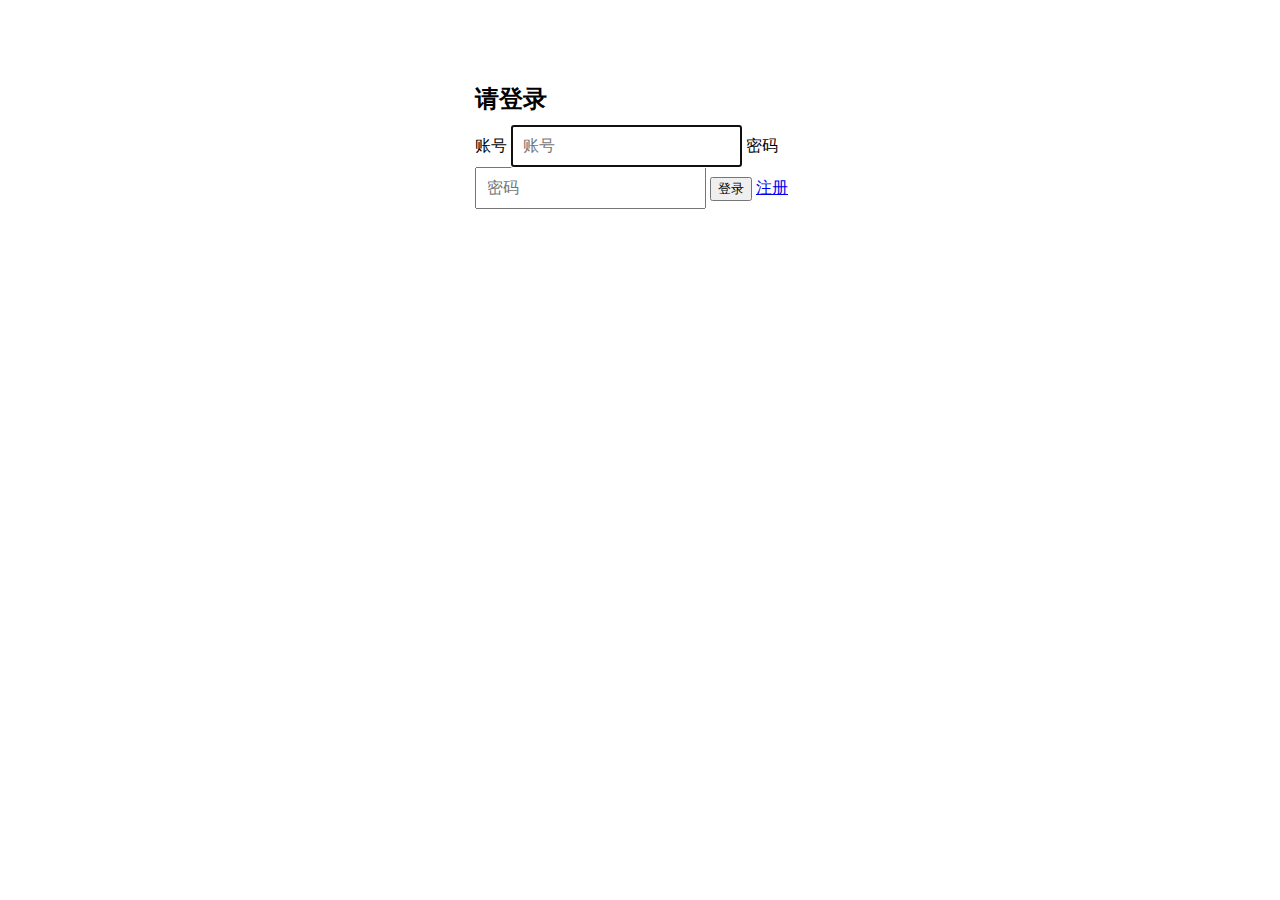
==== src/main/webapp/login.html @ 099d46ba "添加前端控件：cropper(头像裁剪工具)， bootstrap-fileInput(文件上传)，bootstap-wysiwygs(富文本编辑框)， 均基于bootstrap的支持 添加个人设置，" ====
<!DOCTYPE html>
<html lang="en">
<head>
    <meta charset="UTF-8">
    <title>Family Record</title>
    <link href="css/bootstrap/bootstrap.css" type="text/css" rel="stylesheet" media="all">
    <link href="css/bootstrap/signin.css" type="text/css" rel="stylesheet" media="all">
    <link href="css/bootstrap/bootstrap-datetimepicker.min.css" type="text/css" rel="stylesheet" media="all">
    <link href="css/common.css" type="text/css" rel="stylesheet" media="all">

    <script src="js/jquery.2.1.1.min.js"></script>
    <script type="text/javascript" src="js/bootstrap/bootstrap-3.1.1.min.js"></script>
    <script src="js/bootstrap/bootstrap.js"> </script>
    <script src="js/bootstrap/moment.js"> </script>
    <script src="js/bootstrap/moment-zh-cn.js"> </script>
    <script src="js/bootstrap/bootstrap-datetimepicker.js"> </script>
    <script src="js/common/common.js"> </script>
    <script src="js/common/commonValidation.js"> </script>
    <script src="js/login/login.js"> </script>
    <script>
        $(function(){
            $('#register_birthday').datetimepicker({
                viewMode : 'months',
                format : ' YYYY-MM-DD',
                sideBySide : true
            });
        });
    </script>
</head>
<body>
<div class="container">

    <div id="login_form"class="form-signin">
        <h2 class="form-signin-heading">请登录</h2>
        <label class="sr-only">账号</label>
        <input type="text" name="account" class="form-control" placeholder="账号" required autofocus>
        <label class="sr-only">密码</label>
        <input type="password" name="password" class="form-control" placeholder="密码" required>
        <button class="btn btn-lg btn-primary btn-block" onclick="loginUser('login_form')">登录</button>
        <a href="javascript:;" class="pull-right" onclick="changeForm('login_form','register_form')">注册</a>
    </div>

    <div id="register_form" class="form-signin" hidden>
        <h2 class="form-signin-heading">注册用户</h2>
        <label class="sr-only">账号</label>
        <input type="text" name="account" class="form-control" placeholder="账号" required autofocus>
        <label class="sr-only">昵称</label>
        <input type="text" name="nickName" class="form-control" placeholder="昵称" required autofocus>
        <label class="sr-only">密码</label>
        <input type="password" name="password" class="form-control" placeholder="密码" required>
        <label class="sr-only">密码</label>
        <input type="password" name="rePassword" class="form-control" placeholder="重复密码" required>
        <div class='input-group date margin-bottom-10' id='register_birthday'>
            <input type='text' name="birthday" class="form-control " placeholder="输入生日"  />
                <span class="input-group-addon">
                    <span class="glyphicon glyphicon-calendar"></span>
                </span>
        </div>
        <button class="btn btn-lg btn-primary btn-block" onclick="registerUser('register_form')">注册</button>
        <a href="javascript:;" class="pull-right" onclick="changeForm('register_form','login_form')">登录</a>
    </div>

</div>
</body>
</html>
---- src/main/webapp/css/bootstrap/signin.css ----
body {
  padding-top: 40px;
  padding-bottom: 40px;
  /*background-color: #eee;*/
}

.form-signin {
  max-width: 330px;
  padding: 15px;
  margin: 0 auto;
}
.form-signin .form-signin-heading,
.form-signin .checkbox {
  margin-bottom: 10px;
}
.form-signin .checkbox {
  font-weight: normal;
}
.form-signin .form-control {
  position: relative;
  height: auto;
  -webkit-box-sizing: border-box;
     -moz-box-sizing: border-box;
          box-sizing: border-box;
  padding: 10px;
  font-size: 16px;
}
.form-signin .form-control:focus {
  z-index: 2;
}

.form-signin .margin-bottom-10{
  margin-bottom: 10px;
  border-top-left-radius: 0;
  border-top-right-radius: 0;
}
---- src/main/webapp/css/common.css ----
.width-1{
    width:10%;
}

.width-2{
    width:20%;
}
.width-3{
    width:30%;
}
.width-4{
    width:40%;
}
.width-5{
    width:50%;
}
.width-6{
    width:60%;
}
.width-7{
    width:70%;
}
.width-8{
    width:80%;
}
.width-9{
    width:90%;
}
.width-10{
    width:100%;
}

.margin-top-3{
    margin-top: 55px;
}

.album{
    padding-left: 20px;
    height:180px
}

.family_record_photo{
    width: 140px ;
    height: 140px;
    display: block;
}


/* this CSS is not part of the widget, it is here just as an example of the demo page styling.... Don't copy this one, roll your own. One
 * of the key things about the widget is that it allows you to do your own styling!
 */

.editor {
    max-height: 250px;
    height: 250px;
    background-color: white;
    border-collapse: separate;
    border: 1px solid rgb(204, 204, 204);
    padding: 4px;
    box-sizing: content-box;
    -webkit-box-shadow: rgba(0, 0, 0, 0.0745098) 0px 1px 1px 0px inset;
    box-shadow: rgba(0, 0, 0, 0.0745098) 0px 1px 1px 0px inset;
    border-top-right-radius: 3px; border-bottom-right-radius: 3px;
    border-bottom-left-radius: 3px; border-top-left-radius: 3px;
    overflow: scroll;
    outline: none;
}
.voiceBtn {
    width: 20px;
    color: transparent;
    background-color: transparent;
    transform: scale(2.0, 2.0);
    -webkit-transform: scale(2.0, 2.0);
    -moz-transform: scale(2.0, 2.0);
    border: transparent;
    cursor: pointer;
    box-shadow: none;
    -webkit-box-shadow: none;
}

div[data-role="editor-toolbar"] {
    -webkit-user-select: none;
    -moz-user-select: none;
    -ms-user-select: none;
    user-select: none;
}

.dropdown-menu a {
    cursor: pointer;
}

.editor-btn{display:inline-block;*display:inline;*zoom:1;padding:4px 12px;margin-bottom:0;font-size:14px;line-height:20px;text-align:center;vertical-align:middle;cursor:pointer;color:#333333;text-shadow:0 1px 1px rgba(255, 255, 255, 0.75);background-color:#f5f5f5;background-image:-moz-linear-gradient(top, #ffffff, #e6e6e6);background-image:-webkit-gradient(linear, 0 0, 0 100%, from(#ffffff), to(#e6e6e6));background-image:-webkit-linear-gradient(top, #ffffff, #e6e6e6);background-image:-o-linear-gradient(top, #ffffff, #e6e6e6);background-image:linear-gradient(to bottom, #ffffff, #e6e6e6);background-repeat:repeat-x;filter:progid:DXImageTransform.Microsoft.gradient(startColorstr='#ffffffff', endColorstr='#ffe6e6e6', GradientType=0);border-color:#e6e6e6 #e6e6e6 #bfbfbf;border-color:rgba(0, 0, 0, 0.1) rgba(0, 0, 0, 0.1) rgba(0, 0, 0, 0.25);*background-color:#e6e6e6;filter:progid:DXImageTransform.Microsoft.gradient(enabled = false);border:1px solid #cccccc;*border:0;border-bottom-color:#b3b3b3;-webkit-border-radius:4px;-moz-border-radius:4px;border-radius:4px;*margin-left:.3em;-webkit-box-shadow:inset 0 1px 0 rgba(255,255,255,.2), 0 1px 2px rgba(0,0,0,.05);-moz-box-shadow:inset 0 1px 0 rgba(255,255,255,.2), 0 1px 2px rgba(0,0,0,.05);box-shadow:inset 0 1px 0 rgba(255,255,255,.2), 0 1px 2px rgba(0,0,0,.05);}.editor-btn:hover,.editor-btn:focus,.editor-btn:active,.editor-btn.active,.editor-btn.disabled,.editor-btn[disabled]{color:#333333;background-color:#e6e6e6;*background-color:#d9d9d9;}
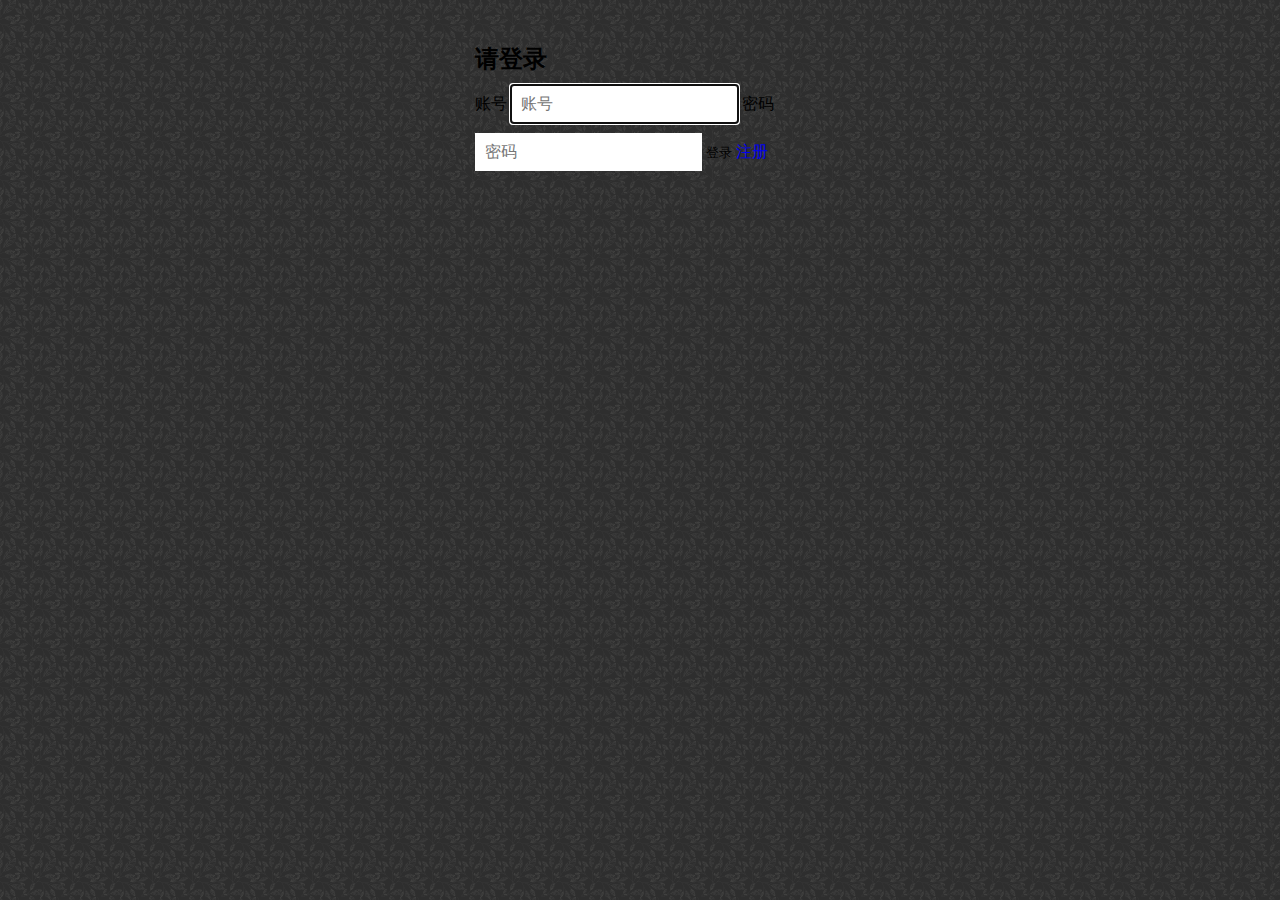
==== commit 5826ad76: "Merge pull request #1 from XXLiang1122/master" ====
--- a/src/main/webapp/login.html
+++ b/src/main/webapp/login.html
@@ -33,30 +33,30 @@
     <div id="login_form"class="form-signin">
         <h2 class="form-signin-heading">请登录</h2>
         <label class="sr-only">账号</label>
-        <input type="text" name="account" class="form-control" placeholder="账号" required autofocus>
+        <input type="text" name="account" class="form-control margin-btm-10" placeholder="账号" required autofocus>
         <label class="sr-only">密码</label>
-        <input type="password" name="password" class="form-control" placeholder="密码" required>
-        <button class="btn btn-lg btn-primary btn-block" onclick="loginUser('login_form')">登录</button>
+        <input type="password" name="password" class="form-control margin-btm-10" placeholder="密码" required>
+        <button class="btn btn-lg btn-primary btn-block margin-btm-10" onclick="loginUser('login_form')">登录</button>
         <a href="javascript:;" class="pull-right" onclick="changeForm('login_form','register_form')">注册</a>
     </div>
 
     <div id="register_form" class="form-signin" hidden>
         <h2 class="form-signin-heading">注册用户</h2>
         <label class="sr-only">账号</label>
-        <input type="text" name="account" class="form-control" placeholder="账号" required autofocus>
+        <input type="text" name="account" class="form-control margin-btm-10" placeholder="账号" required autofocus>
         <label class="sr-only">昵称</label>
-        <input type="text" name="nickName" class="form-control" placeholder="昵称" required autofocus>
+        <input type="text" name="nickName" class="form-control margin-btm-10" placeholder="昵称" required autofocus>
         <label class="sr-only">密码</label>
-        <input type="password" name="password" class="form-control" placeholder="密码" required>
+        <input type="password" name="password" class="form-control margin-btm-10" placeholder="密码" required>
         <label class="sr-only">密码</label>
-        <input type="password" name="rePassword" class="form-control" placeholder="重复密码" required>
+        <input type="password" name="rePassword" class="form-control margin-btm-10" placeholder="重复密码" required>
         <div class='input-group date margin-bottom-10' id='register_birthday'>
             <input type='text' name="birthday" class="form-control " placeholder="输入生日"  />
                 <span class="input-group-addon">
                     <span class="glyphicon glyphicon-calendar"></span>
                 </span>
         </div>
-        <button class="btn btn-lg btn-primary btn-block" onclick="registerUser('register_form')">注册</button>
+        <button class="btn btn-lg btn-primary btn-block margin-btm-10" onclick="registerUser('register_form')">注册</button>
         <a href="javascript:;" class="pull-right" onclick="changeForm('register_form','login_form')">登录</a>
     </div>
 
--- a/src/main/webapp/css/common.css
+++ b/src/main/webapp/css/common.css
@@ -1,3 +1,32 @@
+body {
+    padding-top: 0;
+    background: url('../images/project/bg-icon.png') repeat #2e2e2e;
+}
+
+a {
+    text-decoration: none;
+}
+
+li {
+    list-style: none;
+}
+
+textarea,
+input {
+    border: none;
+}
+
+button {
+    border: none;
+    padding: 0;
+    background: inherit;
+}
+
+.content .container {
+    min-width: 600px;
+    padding: 15px;
+}
+
 .width-1{
     width:10%;
 }
@@ -89,4 +118,149 @@
     cursor: pointer;
 }
 
-.editor-btn{display:inline-block;*display:inline;*zoom:1;padding:4px 12px;margin-bottom:0;font-size:14px;line-height:20px;text-align:center;vertical-align:middle;cursor:pointer;color:#333333;text-shadow:0 1px 1px rgba(255, 255, 255, 0.75);background-color:#f5f5f5;background-image:-moz-linear-gradient(top, #ffffff, #e6e6e6);background-image:-webkit-gradient(linear, 0 0, 0 100%, from(#ffffff), to(#e6e6e6));background-image:-webkit-linear-gradient(top, #ffffff, #e6e6e6);background-image:-o-linear-gradient(top, #ffffff, #e6e6e6);background-image:linear-gradient(to bottom, #ffffff, #e6e6e6);background-repeat:repeat-x;filter:progid:DXImageTransform.Microsoft.gradient(startColorstr='#ffffffff', endColorstr='#ffe6e6e6', GradientType=0);border-color:#e6e6e6 #e6e6e6 #bfbfbf;border-color:rgba(0, 0, 0, 0.1) rgba(0, 0, 0, 0.1) rgba(0, 0, 0, 0.25);*background-color:#e6e6e6;filter:progid:DXImageTransform.Microsoft.gradient(enabled = false);border:1px solid #cccccc;*border:0;border-bottom-color:#b3b3b3;-webkit-border-radius:4px;-moz-border-radius:4px;border-radius:4px;*margin-left:.3em;-webkit-box-shadow:inset 0 1px 0 rgba(255,255,255,.2), 0 1px 2px rgba(0,0,0,.05);-moz-box-shadow:inset 0 1px 0 rgba(255,255,255,.2), 0 1px 2px rgba(0,0,0,.05);box-shadow:inset 0 1px 0 rgba(255,255,255,.2), 0 1px 2px rgba(0,0,0,.05);}.editor-btn:hover,.editor-btn:focus,.editor-btn:active,.editor-btn.active,.editor-btn.disabled,.editor-btn[disabled]{color:#333333;background-color:#e6e6e6;*background-color:#d9d9d9;}+.editor-btn{display:inline-block;*display:inline;*zoom:1;padding:4px 12px;margin-bottom:0;font-size:14px;line-height:20px;text-align:center;vertical-align:middle;cursor:pointer;color:#333333;text-shadow:0 1px 1px rgba(255, 255, 255, 0.75);background-color:#f5f5f5;background-image:-moz-linear-gradient(top, #ffffff, #e6e6e6);background-image:-webkit-gradient(linear, 0 0, 0 100%, from(#ffffff), to(#e6e6e6));background-image:-webkit-linear-gradient(top, #ffffff, #e6e6e6);background-image:-o-linear-gradient(top, #ffffff, #e6e6e6);background-image:linear-gradient(to bottom, #ffffff, #e6e6e6);background-repeat:repeat-x;filter:progid:DXImageTransform.Microsoft.gradient(startColorstr='#ffffffff', endColorstr='#ffe6e6e6', GradientType=0);border-color:#e6e6e6 #e6e6e6 #bfbfbf;border-color:rgba(0, 0, 0, 0.1) rgba(0, 0, 0, 0.1) rgba(0, 0, 0, 0.25);*background-color:#e6e6e6;filter:progid:DXImageTransform.Microsoft.gradient(enabled = false);border:1px solid #cccccc;*border:0;border-bottom-color:#b3b3b3;-webkit-border-radius:4px;-moz-border-radius:4px;border-radius:4px;*margin-left:.3em;-webkit-box-shadow:inset 0 1px 0 rgba(255,255,255,.2), 0 1px 2px rgba(0,0,0,.05);-moz-box-shadow:inset 0 1px 0 rgba(255,255,255,.2), 0 1px 2px rgba(0,0,0,.05);box-shadow:inset 0 1px 0 rgba(255,255,255,.2), 0 1px 2px rgba(0,0,0,.05);}.editor-btn:hover,.editor-btn:focus,.editor-btn:active,.editor-btn.active,.editor-btn.disabled,.editor-btn[disabled]{color:#333333;background-color:#e6e6e6;*background-color:#d9d9d9;}
+
+.padding-btm-15 {
+    padding-bottom: 15px;
+}
+
+.margin-btm-10 {
+    margin-bottom: 10px;
+}
+
+.post-content,
+.publish-post {
+    color: silver;
+}
+
+input, textarea {
+    color: #000;
+}
+
+#article_title,
+#article_content {
+    padding: 10px;
+    word-wrap: break-word;
+    word-break: break-all;
+}
+
+#article_content {
+    line-height: 25px;
+}
+
+#article_content img {
+    max-width: 100%;
+}
+
+#comment_list {
+    padding: 20px 10px;
+}
+
+.user-name {
+    color: #2d64b3;
+}
+
+.first-comment {
+    width: 100%;
+    padding-top: 15px;
+    margin-top: 15px;
+    padding-right: 60px;
+    border-top: 1px dashed #707070;
+    word-wrap: break-word;
+    word-break: break-all;
+}
+
+.first-comment button {
+    margin-right: -60px;
+}
+
+.second-comment {
+    display: block;
+    width: 100%;
+    padding-left: 20px;
+    margin: 8px 0;
+    line-height: 25px;
+    word-wrap: break-word;
+    word-break: break-all;
+}
+
+.secondary-reply {
+    border-radius: 2px;
+    border: none;
+}
+
+.reply-input {
+    margin-top: 10px;
+}
+
+.btn-second-comment {
+    padding-left: 10px;
+}
+
+.reply-content {
+    position: relative;
+    margin-left: 10px;
+}
+
+#reply_article0 {
+    display: block;
+    width: 30%;
+    height: 5em;
+    background: #ccc;
+}
+
+.btn-comment {
+    margin-top: 10px;
+}
+
+.publish-post {
+    margin-top: 30px;
+}
+
+.publish-post .title {
+    margin-right: 10px;
+}
+
+.editor-content {
+    margin-top: 20px;
+    margin-bottom: 10px;
+}
+
+.btn-toolbar .btn-group {
+    margin-bottom: 10px;
+}
+
+#article_editor {
+    color: #000;
+}
+
+#article_list li {
+    position: relative;
+    cursor: pointer;
+}
+
+#article_list li .title {
+    display: inline-block;
+    text-overflow: ellipsis;
+    overflow: hidden;
+    width: 80%;
+}
+
+#article_list li .time {
+    position: absolute;
+    right: 10px;
+}
+
+.logo-icon {
+    position: absolute;
+    top: 30px;
+    left: 20px;
+    width: 350px;
+}
+
+.family-icon {
+    width: 40%;
+    position: relative;
+    right: -60%;
+    opacity: .85;
+}